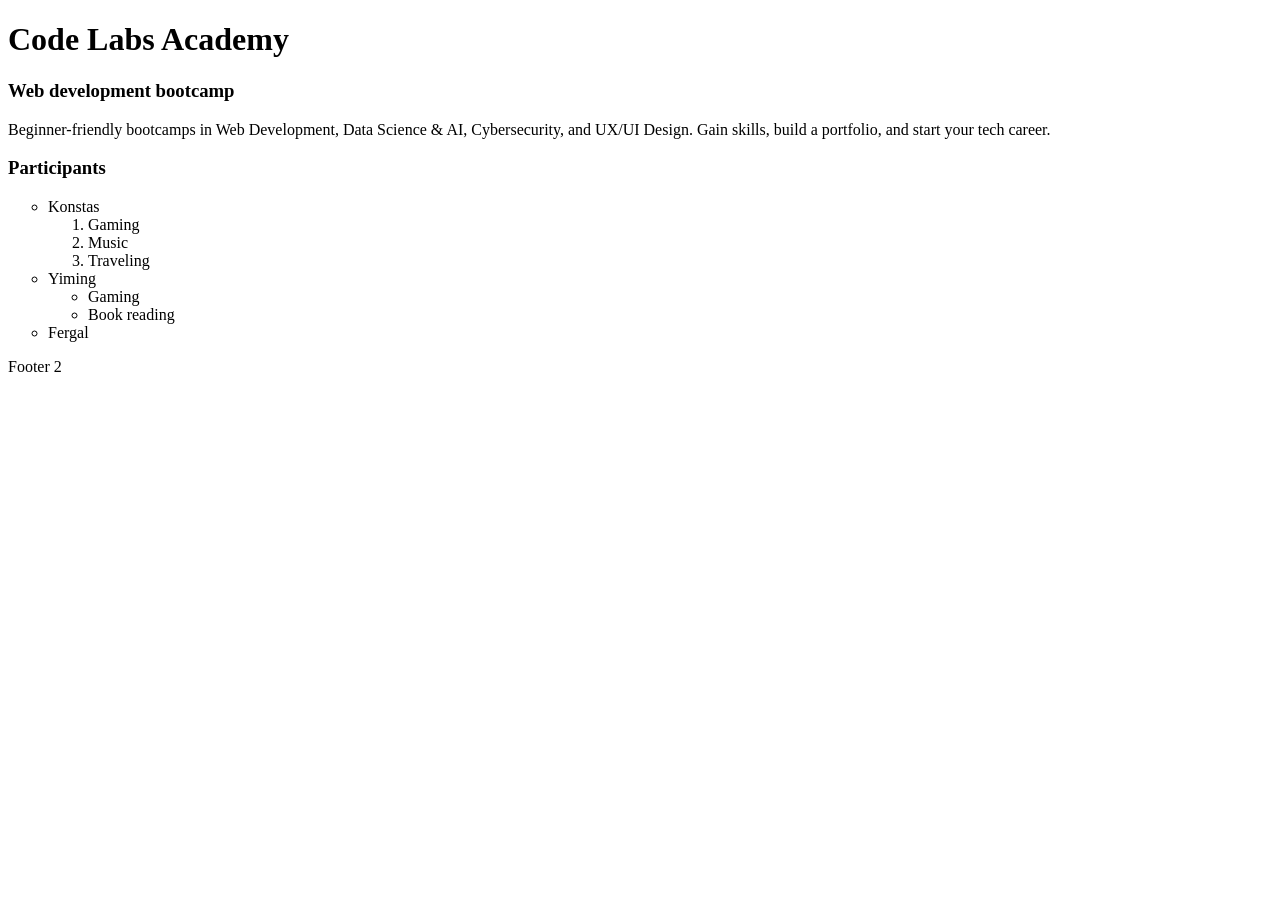
==== first.html @ 01ed7b7b "Third commit" ====
<!DOCTYPE html>
<html lang="en">
  <head>
    <title>My first page</title>

    <meta charset="UTF-8" />
  </head>

  <body>
    <header>
      <h1 id="title" class="heading">Code Labs Academy</h1>
      <h3 id="subtitle" class="heading">Web development bootcamp</h3>
    </header>

    <p id="description">
      Beginner-friendly bootcamps in Web Development, Data Science &amp; AI,
      Cybersecurity, and UX/UI Design. Gain skills, build a portfolio, and start
      your tech career.
    </p>

    <section id="main-section">
      <h3>Participants</h3>

      <ul type="circle">
        <li>
          Konstas
          <ol>
            <li>Gaming</li>
            <li>Music</li>
            <li>Traveling</li>
          </ol>
        </li>
        <li>
          Yiming
          <ul>
            <li>Gaming</li>
            <li>Book reading</li>
          </ul>
        </li>
        <li>Fergal</li>
      </ul>
    </section>

    <footer>
      <p>Footer 2</p>
    </footer>
  </body>
</html>
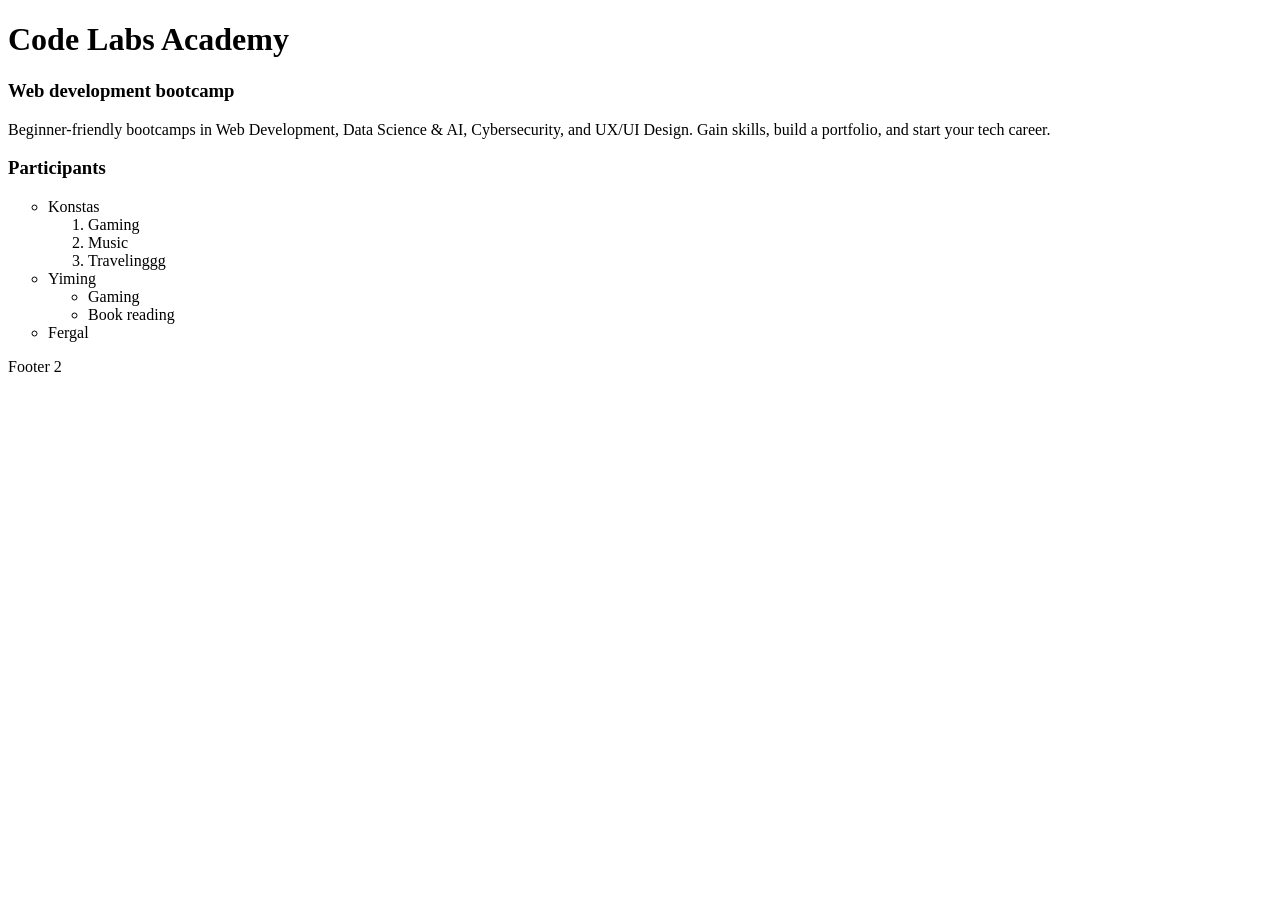
==== commit f12137d7: "Fourth commit" ====
--- a/first.html
+++ b/first.html
@@ -27,7 +27,7 @@
           <ol>
             <li>Gaming</li>
             <li>Music</li>
-            <li>Traveling</li>
+            <li>Travelinggg</li>
           </ol>
         </li>
         <li>
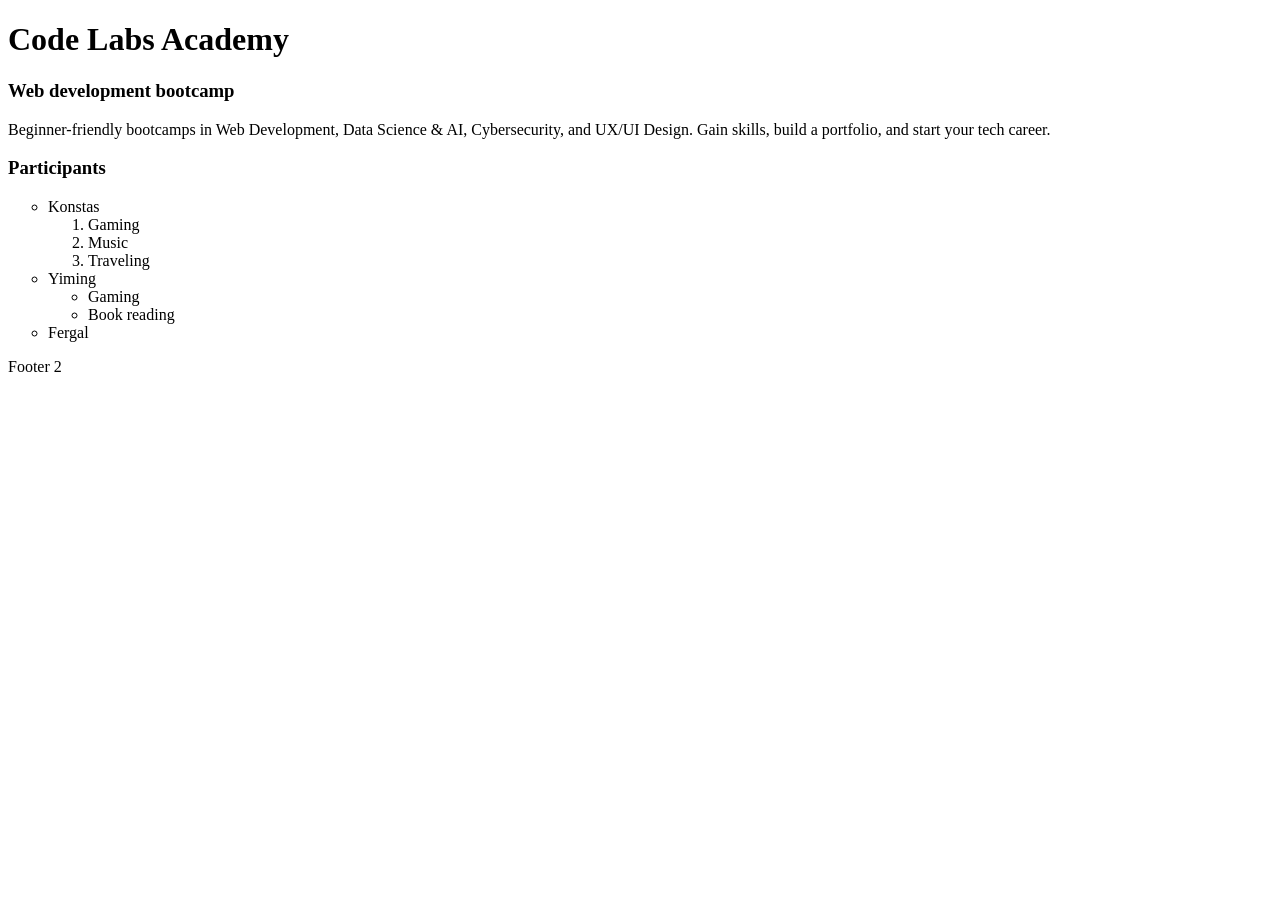
==== commit 5254a549: "Revert "Fourth commit" This reverts commit f12137d7465cabf974b8984fea452b0cf7b683e5." ====
--- a/first.html
+++ b/first.html
@@ -27,7 +27,7 @@
           <ol>
             <li>Gaming</li>
             <li>Music</li>
-            <li>Travelinggg</li>
+            <li>Traveling</li>
           </ol>
         </li>
         <li>
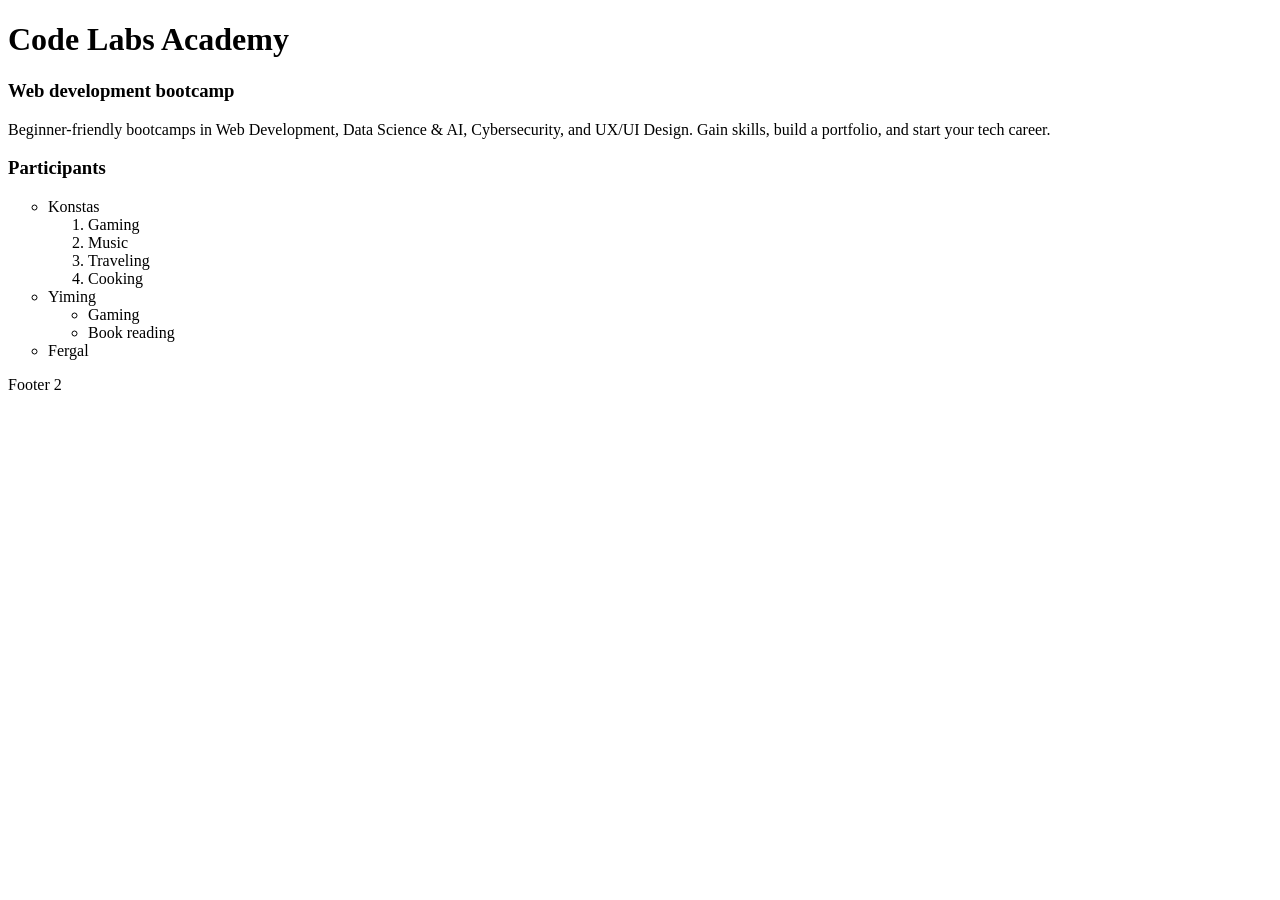
==== commit 2a8cc63e: "Fifth Commit" ====
--- a/first.html
+++ b/first.html
@@ -28,6 +28,7 @@
             <li>Gaming</li>
             <li>Music</li>
             <li>Traveling</li>
+            <li>Cooking</li>
           </ol>
         </li>
         <li>
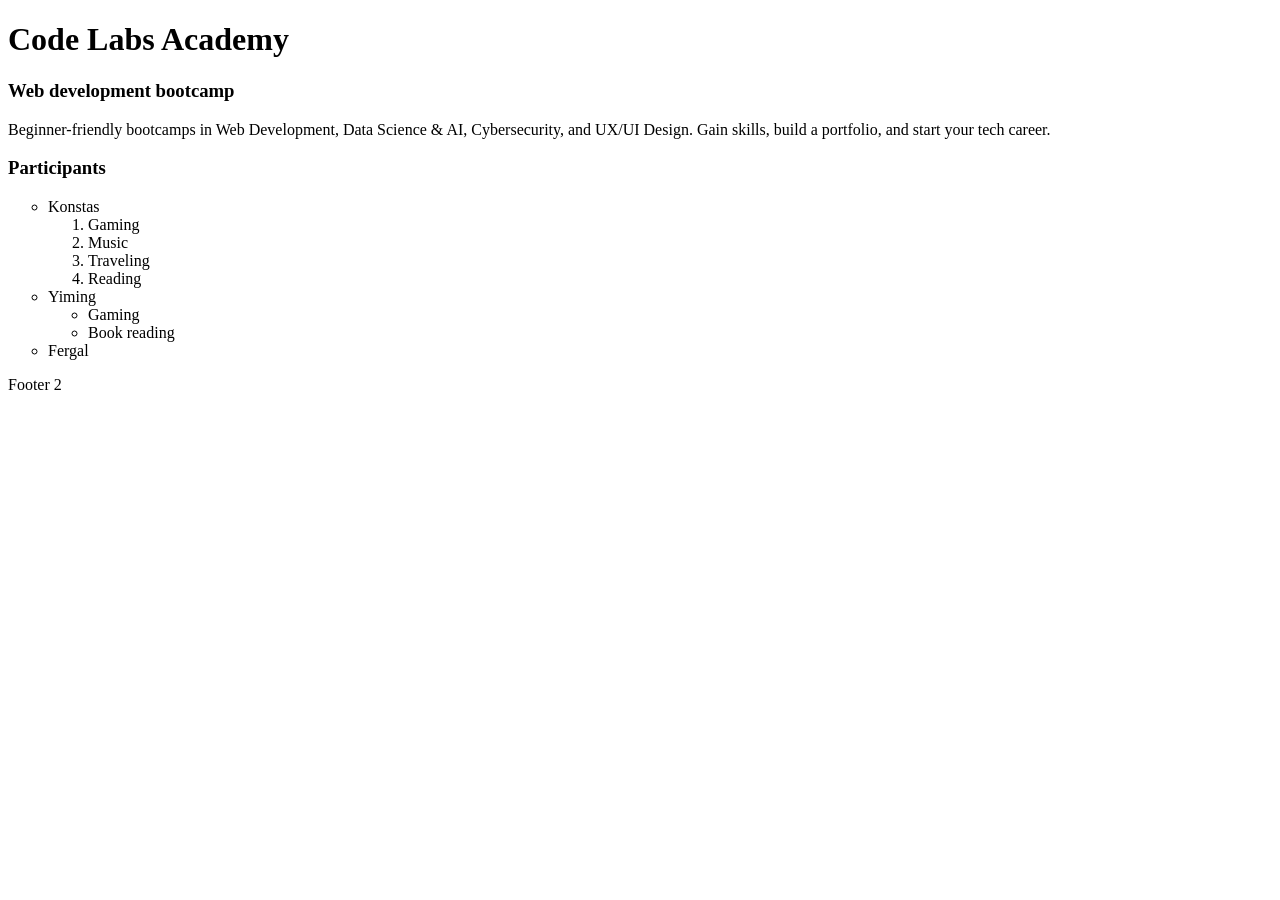
==== commit 09e06a2b: "Sixth Commit" ====
--- a/first.html
+++ b/first.html
@@ -28,7 +28,7 @@
             <li>Gaming</li>
             <li>Music</li>
             <li>Traveling</li>
-            <li>Cooking</li>
+            <li>Reading</li>
           </ol>
         </li>
         <li>
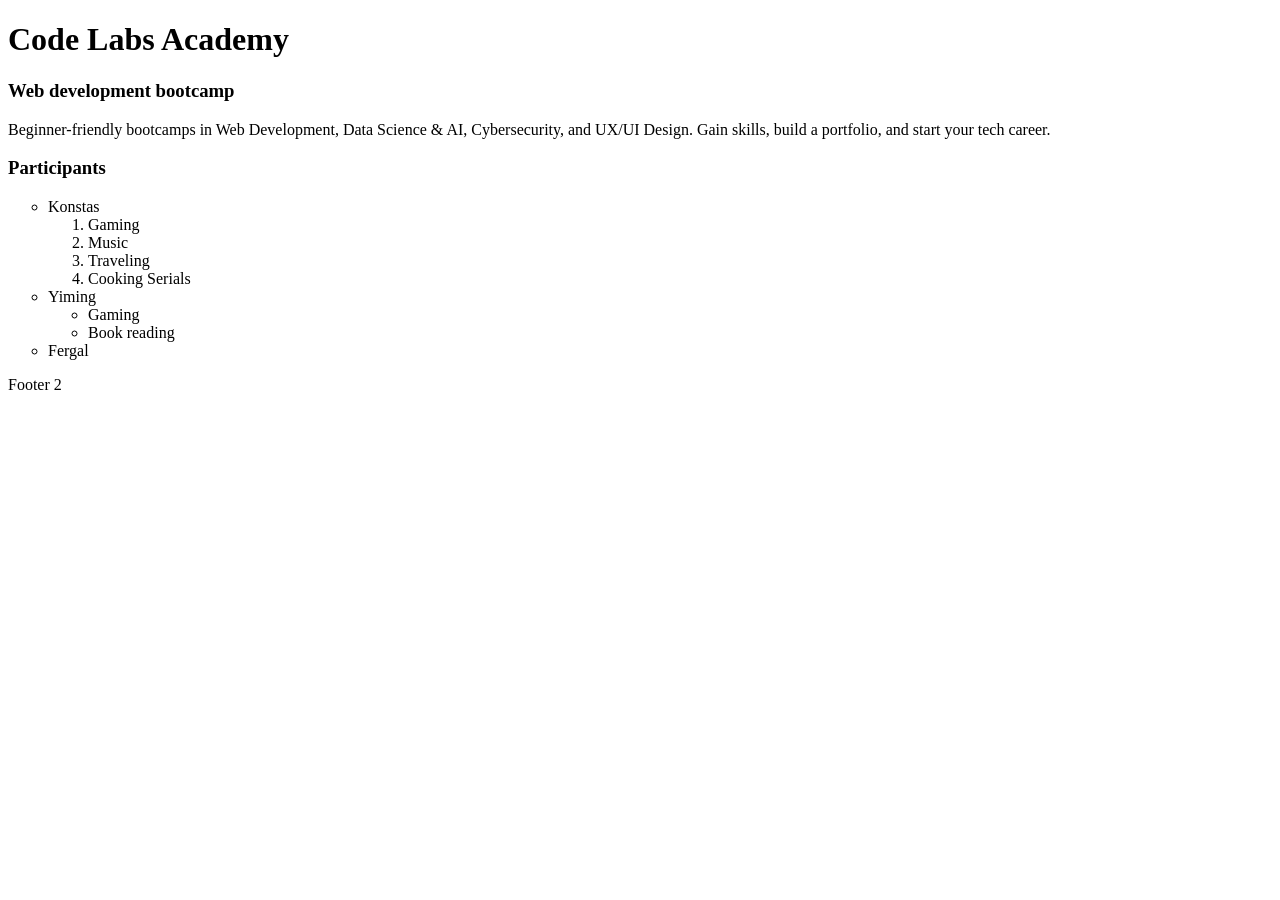
==== commit 6222acd9: "Sixth commit" ====
--- a/first.html
+++ b/first.html
@@ -28,7 +28,7 @@
             <li>Gaming</li>
             <li>Music</li>
             <li>Traveling</li>
-            <li>Reading</li>
+            <li>Cooking Serials</li>
           </ol>
         </li>
         <li>
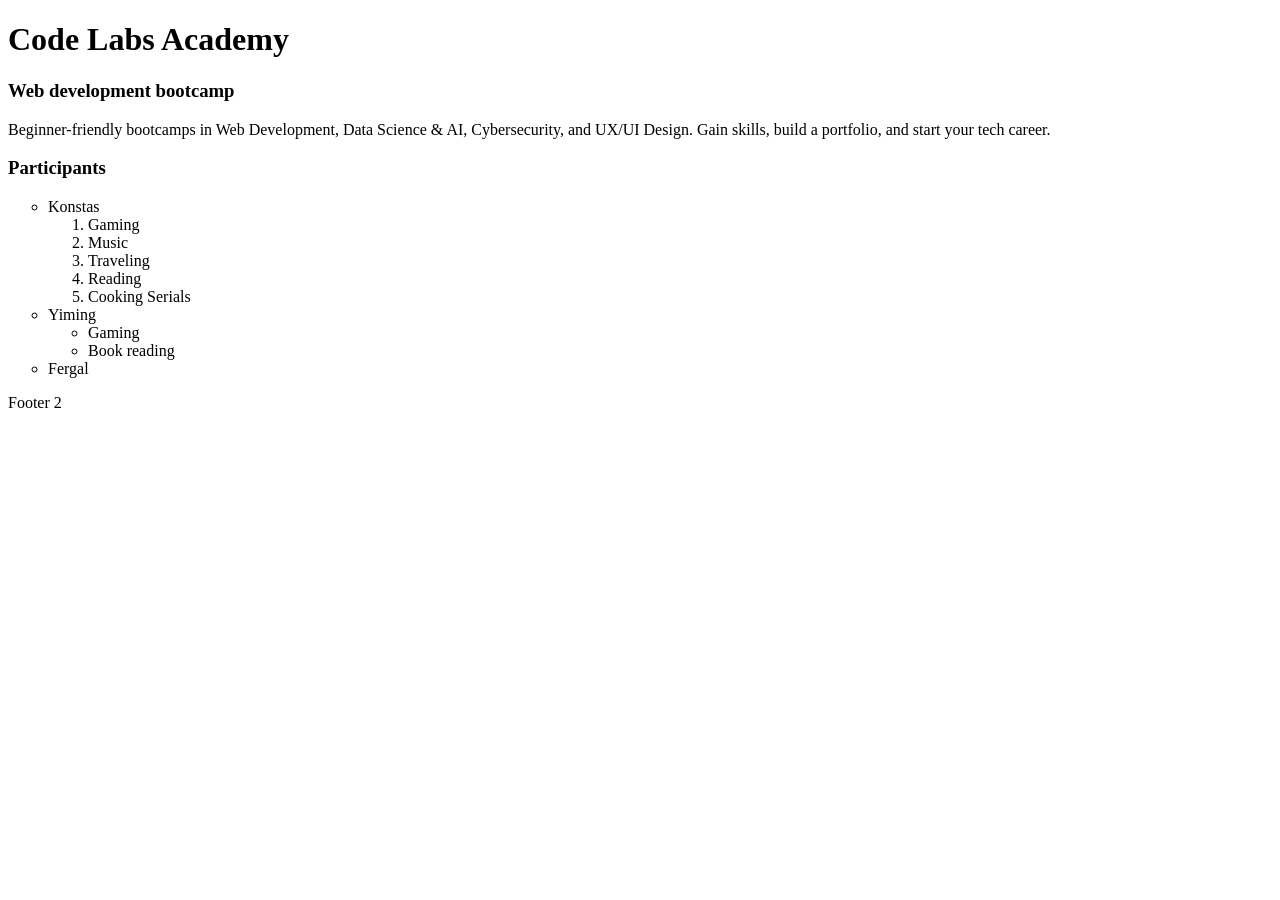
==== commit cff0c577: "Merge branch 'main' into Feature-1" ====
--- a/first.html
+++ b/first.html
@@ -28,6 +28,7 @@
             <li>Gaming</li>
             <li>Music</li>
             <li>Traveling</li>
+            <li>Reading</li>
             <li>Cooking Serials</li>
           </ol>
         </li>
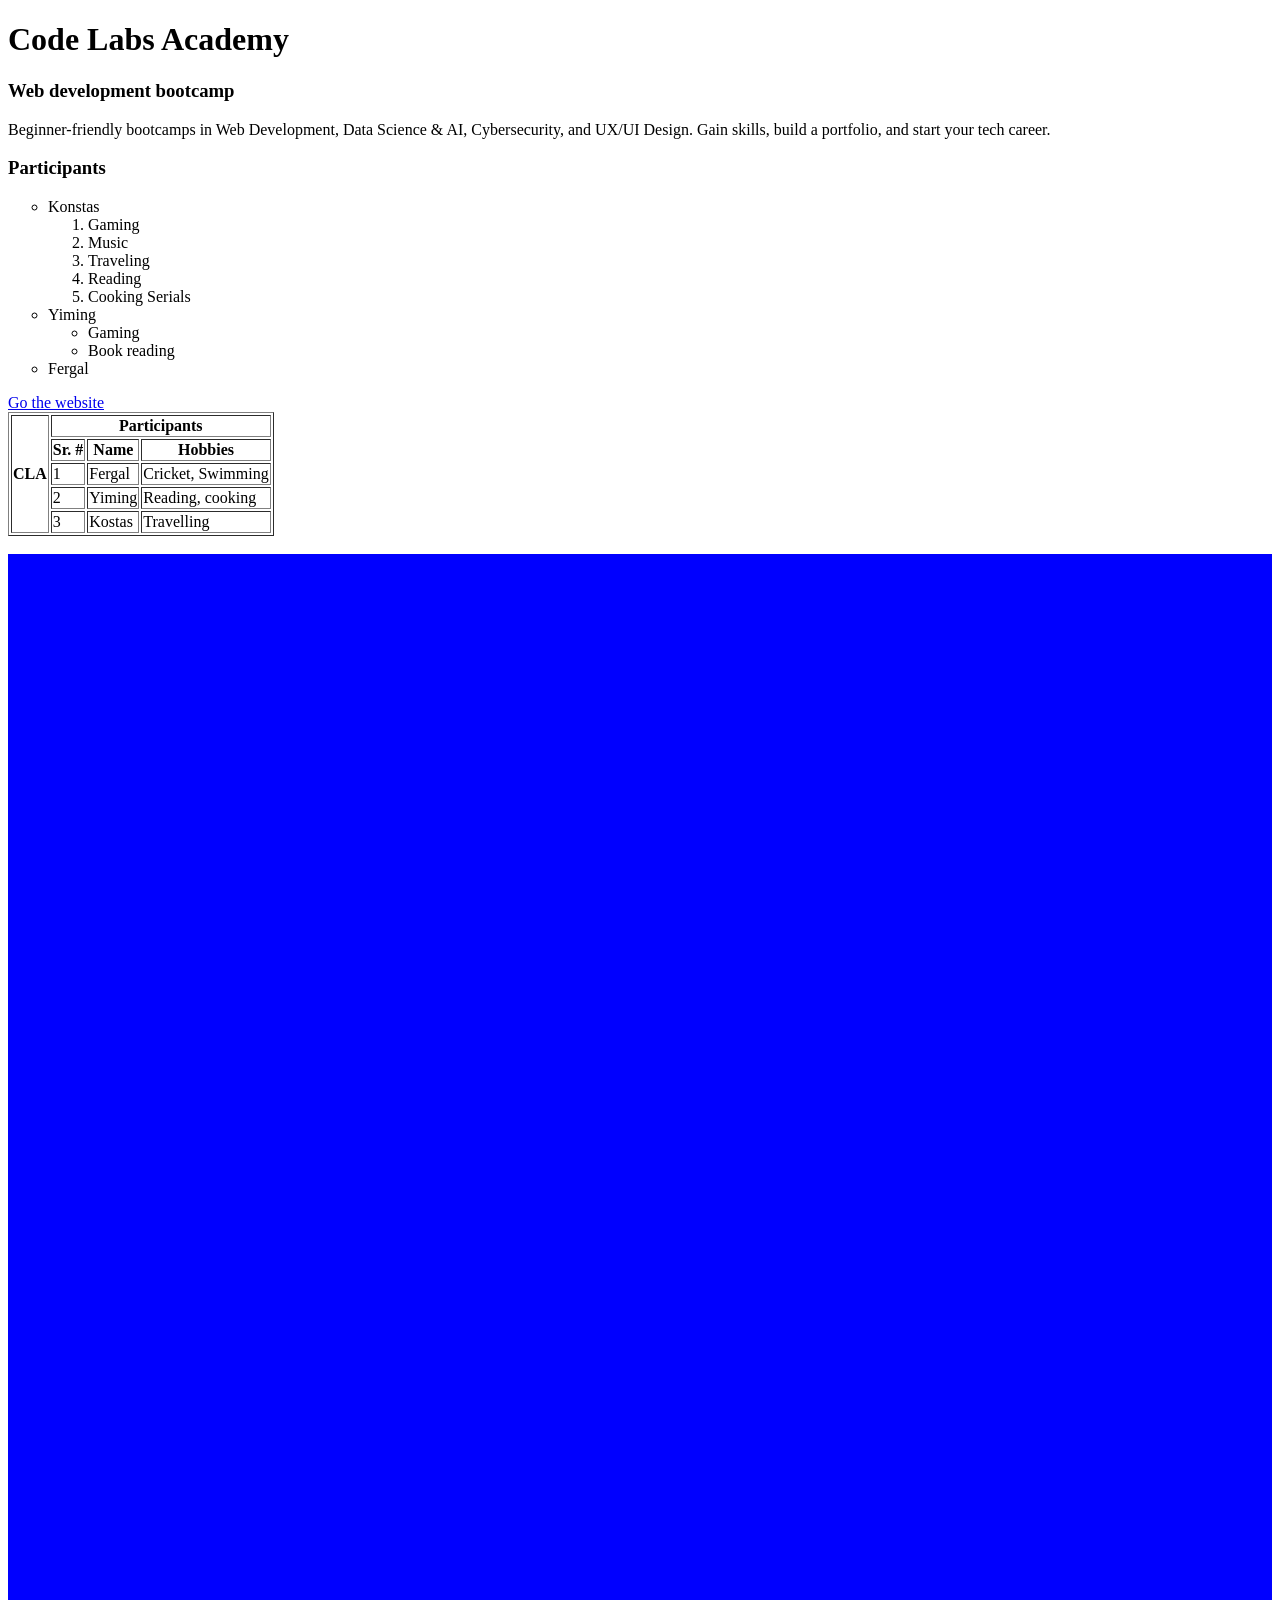
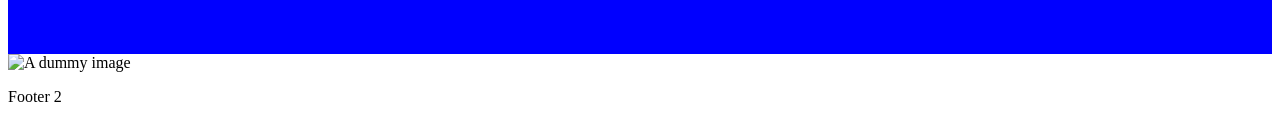
==== commit 8d43ffba: "Done with html second session" ====
--- a/first.html
+++ b/first.html
@@ -43,7 +43,51 @@
       </ul>
     </section>
 
-    <footer>
+    <a href="https://codelabsacademy.com/en/courses/">Go the website</a>
+
+    <table border="1">
+      <tr>
+        <th rowspan="5">CLA</th>
+        <th colspan="3">Participants</th>
+      </tr>
+
+      <tr>
+        <th>Sr. #</th>
+        <th>Name</th>
+        <th>Hobbies</th>
+      </tr>
+
+      <tr>
+        <td>1</td>
+        <td>Fergal</td>
+        <td>Cricket, Swimming</td>
+      </tr>
+
+      <tr>
+        <td>2</td>
+        <td>Yiming</td>
+        <td>Reading, cooking</td>
+      </tr>
+
+      <tr>
+        <td>3</td>
+        <td>Kostas</td>
+        <td>Travelling</td>
+      </tr>
+    </table>
+
+    <br />
+
+    <div style="height: 300vh; background-color: blue"></div>
+
+    <img
+      src="https://picsum.photos/200/300"
+      alt="A dummy image"
+      title="A dummy title"
+      loading="lazy"
+    />
+
+    <footer id="footer">
       <p>Footer 2</p>
     </footer>
   </body>
